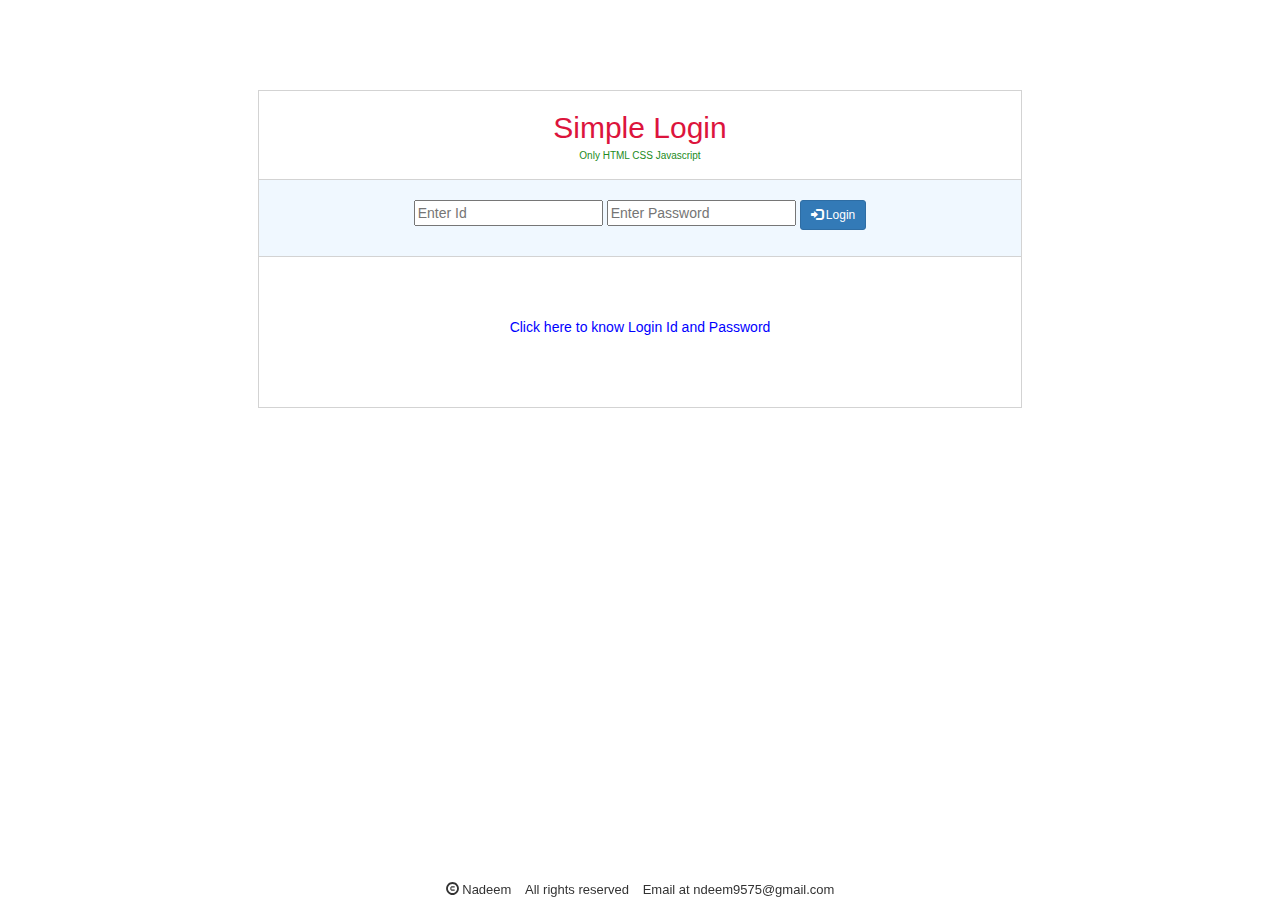
==== index.html @ 0ccb5caa "Hot fixes" ====
<!DOCTYPE html>
<html>
<head>
	<meta name="viewport" content="width=device-width, initial-scale=1.0">
	<link rel="stylesheet" href="https://maxcdn.bootstrapcdn.com/bootstrap/3.4.1/css/bootstrap.min.css">
	<title>Sample Login</title>	
	<link rel="stylesheet" type="text/css" href="simplelogin.css">
</head>
<body>
	<div class="container" id="mainDiv" align="center" style="margin-top: 7%">
		<div class="headingDiv">
			<h2 style="margin-bottom: 0px; color: crimson;">Simple Login</h2>
			<span style="font-size: 10px; color: forestgreen;">Only HTML CSS Javascript</span>
		</div>
		<div id="loginForm" class="loginDiv">
			<div class="form-group">
				<input type="text" id="Idtxt" name="name" placeholder="Enter Id" style="margin-bottom: 2px;">
				<input type="Password" id="Passwordtxt" name="name" placeholder="Enter Password" style="margin-bottom: 5px;">
				<button class="btn btn-primary btn-sm" onclick="Login()">
					<span class="glyphicon glyphicon-log-in"></span> Login
				</button>
			</div>
		</div>
		<div class="secretKeyDiv">
			<br><br><br>
			<div>
				<!--<span class="glyphicon glyphicon-eye-close" id="hideIcon" style="display: none;"></span>-->
				<span id="clickHereText" onclick="ShowSecretKeyInput()" style="cursor: pointer; color: blue;">
					Click here to know Login Id and Password
				</span>
			</div>
			<br>
			<div id="secretKeyinput" style="display: none;">
				<div class="secretNote">
					<!--<p>Note :Before Entering Secret key read it.</p>-->
					<ul>
						<li>You have only 3 attempts</li>
						<li>Blank key will be wrong attempt</li>
						<ul>
						</div>
						<div>
							<input type="Password" id="SecretKeyTxt" name="secretKeyInput" placeholder="Enter Secret Key">
							<button class="btn btn-info btn-sm" onclick="ValidateSecretKey()">
								<span class="glyphicon glyphicon-circle-arrow-right"></span> Enter
							</button>
						</div>
					</div>
					<br>
					<div>
						<p style="color:white; background: green; display: none; width: fit-content; 
						padding: 3px;" id="ShowSecretKey">Id - nadeem  :  Password - 1234
					</p>
				</div>
				<div id="wrongKeyCountDiv"> 
					<p id="wrongKeyCount" style="width: fit-content; padding-left: 10px; padding-right: 10px;"></p> 
				</div>
				<p style="color: red; display: none; width: fit-content; padding: 2px;" id="isKeyValid">Wrong Secret Key</p>
				<span class="glyphicon glyphicon-refresh" id="refreshIcon" onclick="ReloadPage()" style="cursor: pointer; display: none"></span>
			</div>

			<!-- ---------Custom Modal-------------- -->
			<!-- The Modal -->
			<div id="myModal" class="modal">

				<!-- Modal content -->
				<div class="modal-content">
					<span class="closeModal">&times;</span>
					<p id="modalText" style="margin-top:8px;"></p>
				</div>

			</div>
			<!----------------------------------------->
			<!----Footer----->
			<div class="footer">
				<span style="display:inline;" class="glyphicon glyphicon-copyright-mark"></span> Nadeem
  				<p style="display:inline; margin-left: 10px;">All rights reserved</p>
  				<p style="display: inline; margin-left: 10px;">Email at ndeem9575@gmail.com</i></p>
			</div>
			<!--------------->
		</div>

		<script src="samplelogin.js"></script>
	</body>
	</html>
---- simplelogin.css ----
.headingDiv {
	border: 1px solid lightgrey;
	width: 67%;
	padding-bottom: 15px;
}

.headerDiv :h2{
	margin-bottom: 0px;
}

.loginDiv {
	border: 1px solid lightgrey;
    width: 67%;
    padding: 10px;
    height: auto;
    padding-top: 20px;
    background: aliceblue;
    border-top: none;
    border-bottom: none;
}

.secretKeyDiv {
	border: 1px solid lightgrey;
    width: 67%;
    padding-bottom: 20px;
}

.secretNote {
	text-align: center;
	list-style-position: inside;
    /*width: 80%;*/
    color: red;

}

/*Modal CSS
/* The Modal (background) */
.modal {
  display: none; /* Hidden by default */
  position: fixed; /* Stay in place */
  z-index: 1; /* Sit on top */
  padding-top: 100px; /* Location of the box */
  left: 0;
  top: 0;
  width: 100%; /* Full width */
  height: 100%; /* Full height */
  overflow: auto; /* Enable scroll if needed */
  background-color: rgb(0,0,0); /* Fallback color */
  background-color: rgba(0,0,0,0.4); /* Black w/ opacity */
}
/* Modal Content */
.modal-content {
  background-color: #fefefe;
  margin: auto;
  padding: 20px;
  border: 1px solid #888;
  width: 315px;
  height: 80px;
}
/* The Close Button */
.closeModal {
  color: #aaaaaa;
  float: right;
  font-size: 28px;
  font-weight: bold;
}

.closeModal:hover,
.closeModal:focus {
  color: #000;
  text-decoration: none;
  cursor: pointer;
}

.footer {
   position: fixed;
   left: 0;
   bottom: 0;
   width: 100%;
   /*background-color: red;*/
   color: garkgrey;
   font-size: small;
   text-align: center;
}
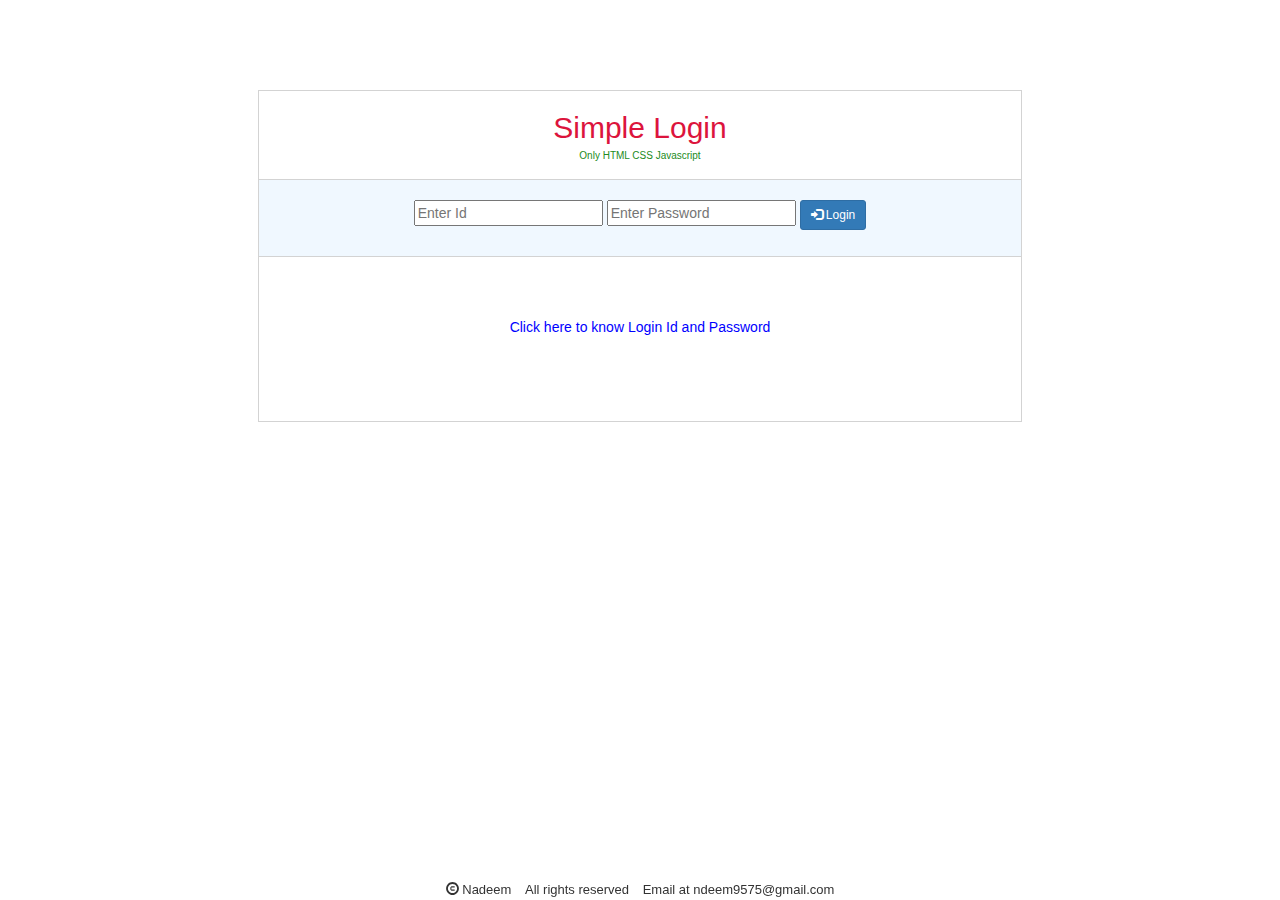
==== commit 9aaf90ac: "Added timer" ====
--- a/index.html
+++ b/index.html
@@ -25,26 +25,33 @@
 			<br><br><br>
 			<div>
 				<!--<span class="glyphicon glyphicon-eye-close" id="hideIcon" style="display: none;"></span>-->
-				<span id="clickHereText" onclick="ShowSecretKeyInput()" style="cursor: pointer; color: blue;">
+				<span id="clickHereText" onclick="ShowSecretKeyInputNote()" style="cursor: pointer; color: blue;">
 					Click here to know Login Id and Password
 				</span>
 			</div>
 			<br>
-			<div id="secretKeyinput" style="display: none;">
+			<div id="secretKeyNotes" style="display: none;">
 				<div class="secretNote">
 					<!--<p>Note :Before Entering Secret key read it.</p>-->
-					<ul>
+					<!--<ul>
 						<li>You have only 3 attempts</li>
 						<li>Blank key will be wrong attempt</li>
-						<ul>
+						<ul>-->
+							<span>You have only 3 attempts</span><br>
+							<span>You have only 10 seconds</span>
 						</div>
-						<div>
-							<input type="Password" id="SecretKeyTxt" name="secretKeyInput" placeholder="Enter Secret Key">
-							<button class="btn btn-info btn-sm" onclick="ValidateSecretKey()">
-								<span class="glyphicon glyphicon-circle-arrow-right"></span> Enter
-							</button>
-						</div>
-					</div>
+						<br>
+				<button id="secretStartBtn" onclick="ShowSecretKeyInput()">Start</button>
+			</div>
+			<div><p id="demo" style="font-size:20px; width: fit-content; padding: 2px;"></p></div>
+			<div id="secretKeyinput" style="display: none;">
+				<div>
+					<input type="Password" id="SecretKeyTxt" name="secretKeyInput" placeholder="Enter Secret Key">
+					<button class="btn btn-info btn-sm" onclick="ValidateSecretKey()">
+						<span class="glyphicon glyphicon-circle-arrow-right"></span> Enter
+					</button>
+				</div>
+			</div>
 					<br>
 					<div>
 						<p style="color:white; background: green; display: none; width: fit-content; 
@@ -57,6 +64,9 @@
 				<p style="color: red; display: none; width: fit-content; padding: 2px;" id="isKeyValid">Wrong Secret Key</p>
 				<span class="glyphicon glyphicon-refresh" id="refreshIcon" onclick="ReloadPage()" style="cursor: pointer; display: none"></span>
 			</div>
+
+			<!--<button onclick="clock()">start</button>
+			<p id="demo"></p>-->
 
 			<!-- ---------Custom Modal-------------- -->
 			<!-- The Modal -->
@@ -73,8 +83,8 @@
 			<!----Footer----->
 			<div class="footer">
 				<span style="display:inline;" class="glyphicon glyphicon-copyright-mark"></span> Nadeem
-  				<p style="display:inline; margin-left: 10px;">All rights reserved</p>
-  				<p style="display: inline; margin-left: 10px;">Email at ndeem9575@gmail.com</i></p>
+				<p style="display:inline; margin-left: 10px;">All rights reserved</p>
+				<p style="display: inline; margin-left: 10px;">Email at ndeem9575@gmail.com</i></p>
 			</div>
 			<!--------------->
 		</div>
--- a/simplelogin.css
+++ b/simplelogin.css
@@ -39,7 +39,7 @@
   display: none; /* Hidden by default */
   position: fixed; /* Stay in place */
   z-index: 1; /* Sit on top */
-  padding-top: 100px; /* Location of the box */
+  padding-top: 185px; /* Location of the box */
   left: 0;
   top: 0;
   width: 100%; /* Full width */
@@ -51,6 +51,7 @@
 /* Modal Content */
 .modal-content {
   background-color: #fefefe;
+  color: red;
   margin: auto;
   padding: 20px;
   border: 1px solid #888;
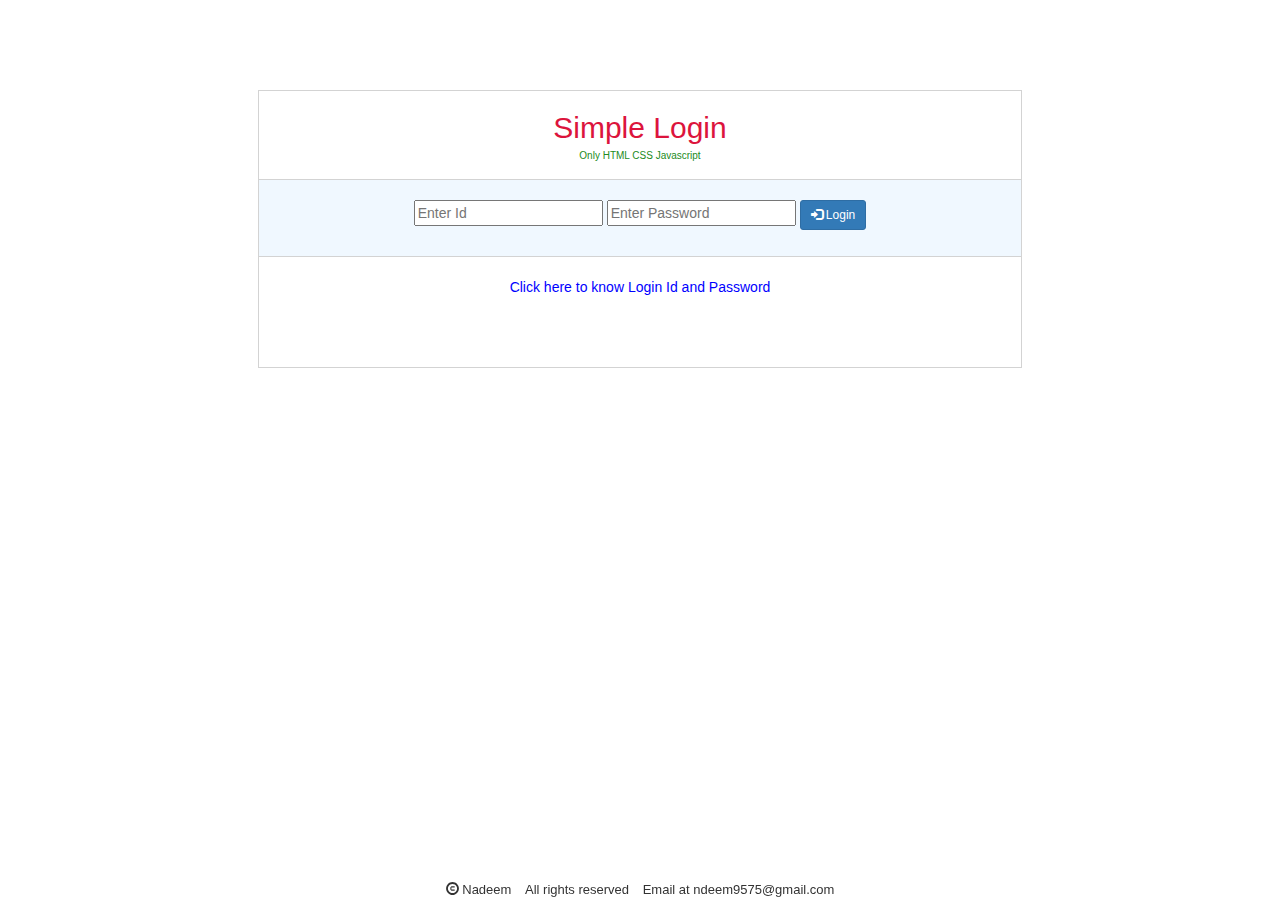
==== commit f3f9d3b9: "Added Progress bar" ====
--- a/index.html
+++ b/index.html
@@ -22,7 +22,7 @@
 			</div>
 		</div>
 		<div class="secretKeyDiv">
-			<br><br><br>
+			<br>
 			<div>
 				<!--<span class="glyphicon glyphicon-eye-close" id="hideIcon" style="display: none;"></span>-->
 				<span id="clickHereText" onclick="ShowSecretKeyInputNote()" style="cursor: pointer; color: blue;">
@@ -32,7 +32,7 @@
 			<br>
 			<div id="secretKeyNotes" style="display: none;">
 				<div class="secretNote">
-					<!--<p>Note :Before Entering Secret key read it.</p>-->
+					<p>Note : Before Entering Secret key read below.</p>
 					<!--<ul>
 						<li>You have only 3 attempts</li>
 						<li>Blank key will be wrong attempt</li>
@@ -41,11 +41,21 @@
 							<span>You have only 10 seconds</span>
 						</div>
 						<br>
-				<button id="secretStartBtn" onclick="ShowSecretKeyInput()">Start</button>
+				<button id="secretStartBtn" class="btn btn-warning" onclick="ShowSecretKeyInput()">
+					<span class="glyphicon glyphicon-chevron-right">Start
+				</button>
 			</div>
-			<div><p id="demo" style="font-size:20px; width: fit-content; padding: 2px;"></p></div>
+			<div><p id="CountDownTxt" class="countDownTimer"></p></div>
 			<div id="secretKeyinput" style="display: none;">
-				<div>
+				<!--<div id="FakeProcessing" style="display:none;">Validating Secret Key ...</div> -->
+				<div id="FakeProcessing" style="display: none; width: 20%;">
+					<div id="myProgress">
+  						<div id="myBar"></div>
+					</div>
+					<!--<br><button onclick="move()">Click Me</button> -->
+				</div>
+				<span id="CorrectKeyMsg" style="display:none;"><span class="glyphicon glyphicon-ok"></span> Correct Secret Key</span>
+				<div style="margin-top:10px;">
 					<input type="Password" id="SecretKeyTxt" name="secretKeyInput" placeholder="Enter Secret Key">
 					<button class="btn btn-info btn-sm" onclick="ValidateSecretKey()">
 						<span class="glyphicon glyphicon-circle-arrow-right"></span> Enter
@@ -55,13 +65,13 @@
 					<br>
 					<div>
 						<p style="color:white; background: green; display: none; width: fit-content; 
-						padding: 3px;" id="ShowSecretKey">Id - nadeem  :  Password - 1234
+						padding: 3px;" id="ShowSecretKey">
 					</p>
 				</div>
 				<div id="wrongKeyCountDiv"> 
 					<p id="wrongKeyCount" style="width: fit-content; padding-left: 10px; padding-right: 10px;"></p> 
 				</div>
-				<p style="color: red; display: none; width: fit-content; padding: 2px;" id="isKeyValid">Wrong Secret Key</p>
+				<p id="isKeyValid" style="color: red; display: none; width: fit-content; padding: 2px;">Wrong Secret Key</p>
 				<span class="glyphicon glyphicon-refresh" id="refreshIcon" onclick="ReloadPage()" style="cursor: pointer; display: none"></span>
 			</div>
 
--- a/simplelogin.css
+++ b/simplelogin.css
@@ -28,9 +28,11 @@
 .secretNote {
 	text-align: center;
 	list-style-position: inside;
-    /*width: 80%;*/
-    color: red;
-
+  /*width: 80%;*/
+  color: red;
+  background: lightgrey;
+  width: fit-content;
+  padding: 15px
 }
 
 /*Modal CSS
@@ -73,6 +75,18 @@
   cursor: pointer;
 }
 
+.countDownTimer {
+  display: none;
+  font-size: 20px;
+  color: white;
+  width: fit-content;
+  padding-top: 3px;
+  padding-bottom: 3px;
+  padding-left: 10px;
+  padding-right: 10px;
+  background-color: green;
+}
+
 .footer {
    position: fixed;
    left: 0;
@@ -82,4 +96,21 @@
    color: garkgrey;
    font-size: small;
    text-align: center;
-}+}
+
+#myProgress {
+  width: 100%;
+  height: 15px;
+  background-color: #ddd;
+  text-align: center;
+  font-size: 11px;
+  border-radius: 10px;
+}
+
+#myBar {
+  width: 1%;
+  height: 15px;
+  background-color: #04AA6D;
+  border-radius: 10px;
+}
+
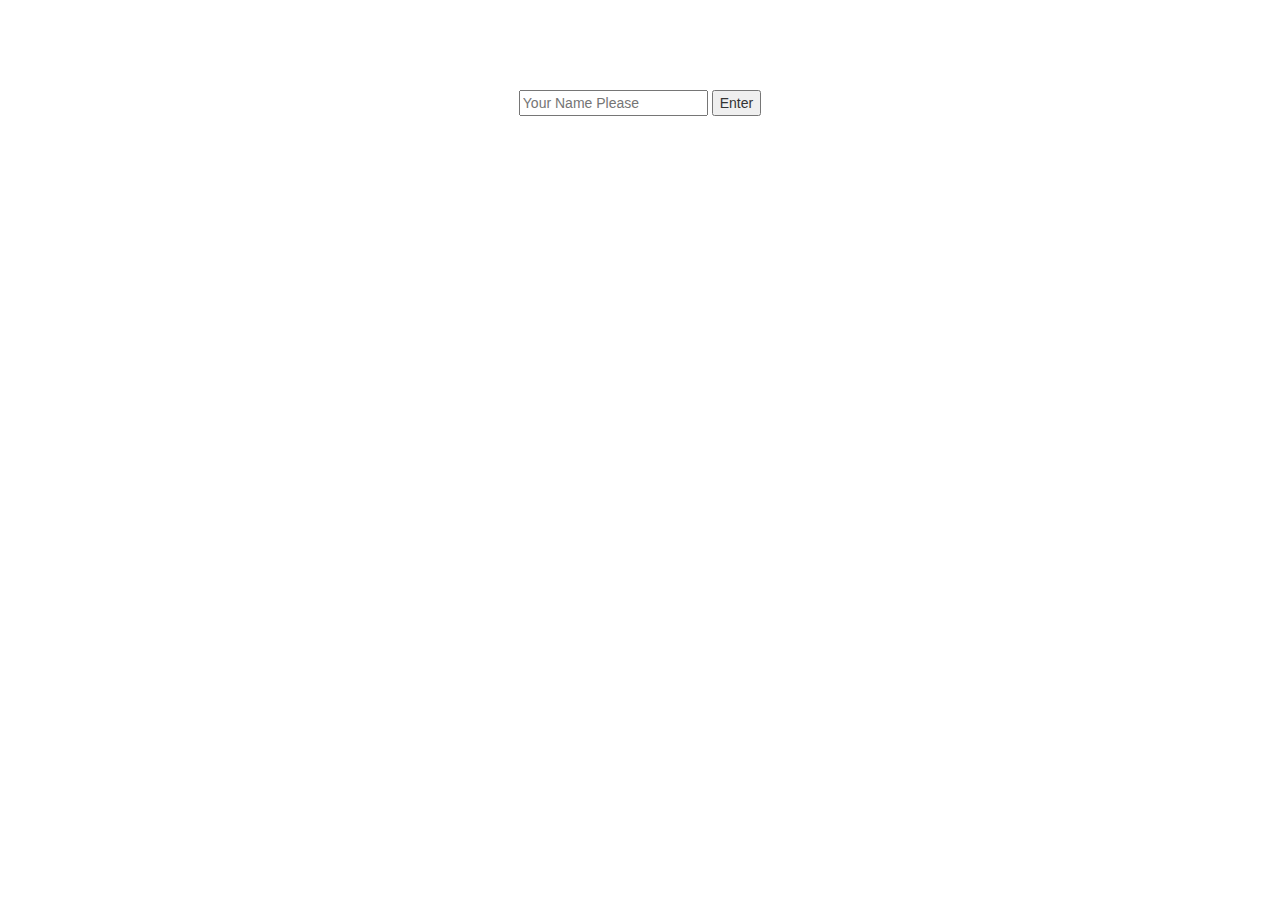
==== commit 25e4d2f4: "Added time zone greet msg" ====
--- a/index.html
+++ b/index.html
@@ -7,12 +7,23 @@
 	<link rel="stylesheet" type="text/css" href="simplelogin.css">
 </head>
 <body>
-	<div class="container" id="mainDiv" align="center" style="margin-top: 7%">
+	<h3 id="showStatus" align="center" style="display:none; margin-top: 7%;background: red; color:white;"></h3>
+	<!----------Landing Div------------->
+	<div id="landingDiv" align="center" style="margin-top: 7%;">
+		<input id="uname" type="text" name="name" placeholder="Your Name Please">
+		<button onclick="GetName()">Enter</button>
+		<br>
+		<span id="nameRequireMsg" style="display:none; color: red; font-size: smaller;">Enter Name</span>
+	</div>
+	<!----------Landing Div End--------->
+	<!----------Main Div------------->
+	<div id="mainDiv" class="container" align="center" style="margin-top: 7%; display:none;">
 		<div class="headingDiv">
 			<h2 style="margin-bottom: 0px; color: crimson;">Simple Login</h2>
 			<span style="font-size: 10px; color: forestgreen;">Only HTML CSS Javascript</span>
 		</div>
 		<div id="loginForm" class="loginDiv">
+			<h5 id="username" style="color: lightcoral"></h5>
 			<div class="form-group">
 				<input type="text" id="Idtxt" name="name" placeholder="Enter Id" style="margin-bottom: 2px;">
 				<input type="Password" id="Passwordtxt" name="name" placeholder="Enter Password" style="margin-bottom: 5px;">
@@ -25,6 +36,7 @@
 			<br>
 			<div>
 				<!--<span class="glyphicon glyphicon-eye-close" id="hideIcon" style="display: none;"></span>-->
+				<!--<span id="CancelIcons" class="glyphicon glyphicon-remove" style="display:none;"></span>-->
 				<span id="clickHereText" onclick="ShowSecretKeyInputNote()" style="cursor: pointer; color: blue;">
 					Click here to know Login Id and Password
 				</span>
@@ -52,9 +64,10 @@
 					<div id="myProgress">
   						<div id="myBar"></div>
 					</div>
-					<!--<br><button onclick="move()">Click Me</button> -->
 				</div>
-				<span id="CorrectKeyMsg" style="display:none;"><span class="glyphicon glyphicon-ok"></span> Correct Secret Key</span>
+				<span id="CorrectKeyMsg" style="display:none; color:green;">
+					<span class="glyphicon glyphicon-ok"></span> Correct Secret Key
+				</span>
 				<div style="margin-top:10px;">
 					<input type="Password" id="SecretKeyTxt" name="secretKeyInput" placeholder="Enter Secret Key">
 					<button class="btn btn-info btn-sm" onclick="ValidateSecretKey()">
@@ -74,10 +87,6 @@
 				<p id="isKeyValid" style="color: red; display: none; width: fit-content; padding: 2px;">Wrong Secret Key</p>
 				<span class="glyphicon glyphicon-refresh" id="refreshIcon" onclick="ReloadPage()" style="cursor: pointer; display: none"></span>
 			</div>
-
-			<!--<button onclick="clock()">start</button>
-			<p id="demo"></p>-->
-
 			<!-- ---------Custom Modal-------------- -->
 			<!-- The Modal -->
 			<div id="myModal" class="modal">
@@ -87,7 +96,6 @@
 					<span class="closeModal">&times;</span>
 					<p id="modalText" style="margin-top:8px;"></p>
 				</div>
-
 			</div>
 			<!----------------------------------------->
 			<!----Footer----->
